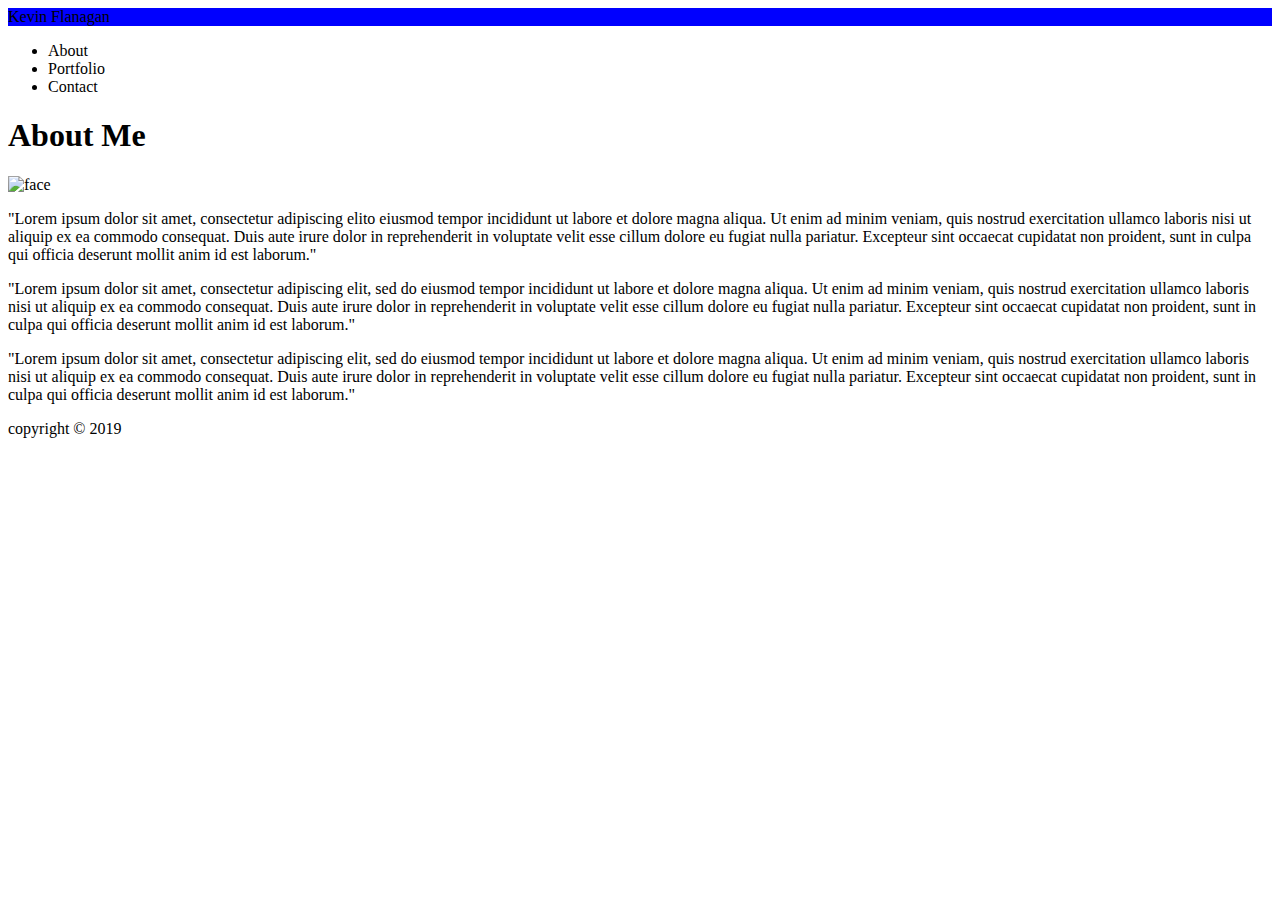
==== index.html @ 7e05cdb7 "first edit" ====
<!DOCTYPE html>
<html lang="en-us">
<head>
    <meta charset="utf-8">
    <title>About Me</title>
    <link rel="stylesheet" type="text/css" media="screen" href="assets/hw1-style.css">
    <!--<script type="text/javascript" src="assets/holder.js"></script>-->
</head>
<body>

<div class="header">
<div class="name">Kevin Flanagan</div> 
<nav class="nav">
    <ul>
        <li>About</li>
        <li>Portfolio</li>
        <li>Contact</li>
    </ul>
</nav>
   
</div>

<div class="content">

    <div class="about">
        <h1>About Me</h1>
        <div class="line"></div>
        <div class="main">
        <img src="http://placehold.it/150x100" alt="face">
<p>"Lorem ipsum dolor sit amet, consectetur adipiscing elito eiusmod tempor incididunt ut labore et dolore magna aliqua. Ut enim ad minim veniam, quis nostrud exercitation ullamco laboris nisi ut aliquip ex ea commodo consequat. Duis aute irure dolor in reprehenderit in voluptate velit esse cillum dolore eu fugiat nulla pariatur. Excepteur sint occaecat cupidatat non proident, sunt in culpa qui officia deserunt mollit anim id est laborum."</p>
<p>"Lorem ipsum dolor sit amet, consectetur adipiscing elit, sed do eiusmod tempor incididunt ut labore et dolore magna aliqua. Ut enim ad minim veniam, quis nostrud exercitation ullamco laboris nisi ut aliquip ex ea commodo consequat. Duis aute irure dolor in reprehenderit in voluptate velit esse cillum dolore eu fugiat nulla pariatur. Excepteur sint occaecat cupidatat non proident, sunt in culpa qui officia deserunt mollit anim id est laborum."</p>
<p>"Lorem ipsum dolor sit amet, consectetur adipiscing elit, sed do eiusmod tempor incididunt ut labore et dolore magna aliqua. Ut enim ad minim veniam, quis nostrud exercitation ullamco laboris nisi ut aliquip ex ea commodo consequat. Duis aute irure dolor in reprehenderit in voluptate velit esse cillum dolore eu fugiat nulla pariatur. Excepteur sint occaecat cupidatat non proident, sunt in culpa qui officia deserunt mollit anim id est laborum."</p>


        </div><!-- main -->
    </div><!--about-->

</div>




<!-- Parent for Content Blocks -->
<div class="clearfix">

</div>

<div class="copyright">
  copyright © 2019
</div>

</body>
</html>
---- assets/hw1-style.css ----
/**
 * HW 1
 **/


 .header{

 }
.name{
background: blue;

}
.nav{

}
.id{

}
.about{

}
.line{

}
.main{

}
.copyright{

}


/* clearfix is applied to the parent container to 'fix' the flow of the page */

.clearfix::after {
  content: "";
  display: block;
  clear: both;
}
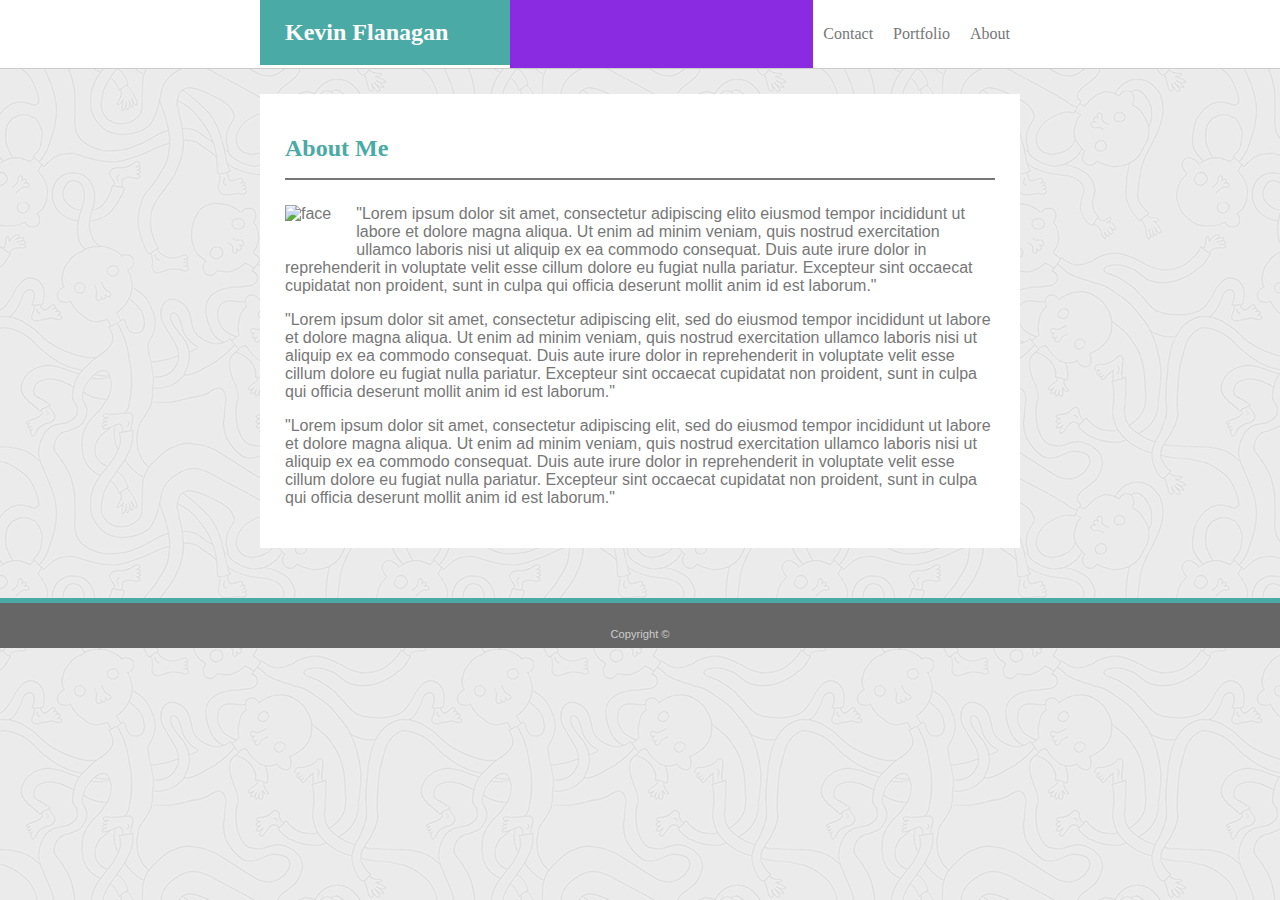
==== commit 5d782ba2: "fixed errors" ====
--- a/index.html
+++ b/index.html
@@ -1,53 +1,74 @@
 <!DOCTYPE html>
 <html lang="en-us">
-<head>
-    <meta charset="utf-8">
+  <head>
+    <meta charset="utf-8" />
     <title>About Me</title>
-    <link rel="stylesheet" type="text/css" media="screen" href="assets/hw1-style.css">
-    <!--<script type="text/javascript" src="assets/holder.js"></script>-->
-</head>
-<body>
-
-<div class="header">
-<div class="name">Kevin Flanagan</div> 
-<nav class="nav">
-    <ul>
-        <li>About</li>
-        <li>Portfolio</li>
-        <li>Contact</li>
-    </ul>
-</nav>
-   
-</div>
-
-<div class="content">
-
-    <div class="about">
+    <link
+      rel="stylesheet"
+      type="text/css"
+      media="screen"
+      href="assets/css/style.css"
+    />
+    <!--<script type="text/javascript" src="assets/images/holder.js"></script>-->
+  </head>
+  <body>
+    <div class="header">
+      <div class="headcontent">
+        <div class="name">Kevin Flanagan</div>
+        <nav class="nav">
+          <ul>
+            <li><a class="active" href="#">About</a></li>
+            <li><a href="portfolio.html">Portfolio</a></li>
+            <li><a href="contact.html">Contact</a></li>
+          </ul>
+        </nav>
+      </div>
+    </div>
+    <div class="content">
+      <div class="about">
         <h1>About Me</h1>
         <div class="line"></div>
         <div class="main">
-        <img src="http://placehold.it/150x100" alt="face">
-<p>"Lorem ipsum dolor sit amet, consectetur adipiscing elito eiusmod tempor incididunt ut labore et dolore magna aliqua. Ut enim ad minim veniam, quis nostrud exercitation ullamco laboris nisi ut aliquip ex ea commodo consequat. Duis aute irure dolor in reprehenderit in voluptate velit esse cillum dolore eu fugiat nulla pariatur. Excepteur sint occaecat cupidatat non proident, sunt in culpa qui officia deserunt mollit anim id est laborum."</p>
-<p>"Lorem ipsum dolor sit amet, consectetur adipiscing elit, sed do eiusmod tempor incididunt ut labore et dolore magna aliqua. Ut enim ad minim veniam, quis nostrud exercitation ullamco laboris nisi ut aliquip ex ea commodo consequat. Duis aute irure dolor in reprehenderit in voluptate velit esse cillum dolore eu fugiat nulla pariatur. Excepteur sint occaecat cupidatat non proident, sunt in culpa qui officia deserunt mollit anim id est laborum."</p>
-<p>"Lorem ipsum dolor sit amet, consectetur adipiscing elit, sed do eiusmod tempor incididunt ut labore et dolore magna aliqua. Ut enim ad minim veniam, quis nostrud exercitation ullamco laboris nisi ut aliquip ex ea commodo consequat. Duis aute irure dolor in reprehenderit in voluptate velit esse cillum dolore eu fugiat nulla pariatur. Excepteur sint occaecat cupidatat non proident, sunt in culpa qui officia deserunt mollit anim id est laborum."</p>
+          <img src="http://placehold.it/250x200" alt="face" />
 
+          "Lorem ipsum dolor sit amet, consectetur adipiscing elito eiusmod
+          tempor incididunt ut labore et dolore magna aliqua. Ut enim ad minim
+          veniam, quis nostrud exercitation ullamco laboris nisi ut aliquip ex
+          ea commodo consequat. Duis aute irure dolor in reprehenderit in
+          voluptate velit esse cillum dolore eu fugiat nulla pariatur. Excepteur
+          sint occaecat cupidatat non proident, sunt in culpa qui officia
+          deserunt mollit anim id est laborum."
 
-        </div><!-- main -->
-    </div><!--about-->
+          <p>
+            "Lorem ipsum dolor sit amet, consectetur adipiscing elit, sed do
+            eiusmod tempor incididunt ut labore et dolore magna aliqua. Ut enim
+            ad minim veniam, quis nostrud exercitation ullamco laboris nisi ut
+            aliquip ex ea commodo consequat. Duis aute irure dolor in
+            reprehenderit in voluptate velit esse cillum dolore eu fugiat nulla
+            pariatur. Excepteur sint occaecat cupidatat non proident, sunt in
+            culpa qui officia deserunt mollit anim id est laborum."
+          </p>
+          <p>
+            "Lorem ipsum dolor sit amet, consectetur adipiscing elit, sed do
+            eiusmod tempor incididunt ut labore et dolore magna aliqua. Ut enim
+            ad minim veniam, quis nostrud exercitation ullamco laboris nisi ut
+            aliquip ex ea commodo consequat. Duis aute irure dolor in
+            reprehenderit in voluptate velit esse cillum dolore eu fugiat nulla
+            pariatur. Excepteur sint occaecat cupidatat non proident, sunt in
+            culpa qui officia deserunt mollit anim id est laborum."
+          </p>
+        </div>
+        <!-- main -->
+      </div>
+      <!--about-->
+    </div>
+    <!--content-->
 
-</div>
+    <!-- Parent for Content Blocks -->
+    <div class="clearfix"></div>
 
-
-
-
-<!-- Parent for Content Blocks -->
-<div class="clearfix">
-
-</div>
-
-<div class="copyright">
-  copyright © 2019
-</div>
-
-</body>
-</html>+    <div class="copyright">
+      Copyright ©
+    </div>
+  </body>
+</html>
--- a/assets/css/style.css
+++ b/assets/css/style.css
@@ -0,0 +1,221 @@
+/**
+ * HW 1
+ **/
+
+/**
+   * Teal color (used for headings and backgrounds): `#4aaaa5`
+   * Regular font color (used for paragraphs and all text besides the headings): `#777777`
+   * Main header background color: `#ffffff`
+   * Main header border color: `#cccccc`
+   * Footer background color: `#666666`
+   * Main content background color: `#ffffff`
+   * Main content border color: `#dddddd`
+ **/
+
+body {
+  background-image: url("../images/bg.png");
+  font-family: Arial, Helvetica, sans-serif;
+  margin: 0;
+  padding: 0;
+  color: #777777;
+}
+
+.header {
+  font-family: Georgia, "Times New Roman", Times, serif;
+  background-color: #ffffff;
+  /* margin: 0 auto; */
+  /* height:100px; */
+  border-bottom: 1px solid #cccccc;
+  margin: 0;
+  padding: 0;
+  height: auto;
+}
+.headcontent{
+  width: 760px; /*****vchange to 960px ****/
+  margin: 0 auto;  
+  /* border: 1px solid green; */
+  /* height: auto; */
+  
+  
+}
+.name {
+  background: #4aaaa5;
+  font-weight: bold;
+  font-size: 1.5em;
+  width: 200px;
+  height: 100%;
+  /* text-align: center; */
+  margin: 0px; /****if this isn't in here, the bg for name doesn't fill top tp bottom****/
+  padding: 0 25px;
+  float: left;
+  color: #ffffff;
+  
+  line-height: 65px; 
+  /****hacked this to aling text in center.****/
+  
+}
+
+.nav {
+  margin: 0;
+  padding: 0;
+  overflow: hidden;
+  /* display: inline; */
+}
+
+.nav ul {
+  list-style: none;
+  margin: 0 0 0 0;
+  padding: 0px;
+  overflow: hidden;
+  background-color: blueviolet;
+  /* height: 100%; */
+}
+
+.nav li {
+  float: right;
+  background-color: #ffffff;  
+}
+
+.nav li a {
+  display: inline-block;/*conflicts if in li with the float?*/
+  color: #777777;
+  text-align: center;
+  padding: 25px 10px; /***** 15.5px hacked, why can't I fill full top to bottom? ****/
+  text-decoration: none;
+  
+  /* height: 100%; */
+}
+
+.nav li a:hover {
+  background-color: #eeeeee;
+  color: #4aaaa5;
+}
+
+.nav li a:hover:not(.active) {
+  background-color: #4aaaa5;
+  color: #ffffff;
+}
+
+.content {
+  width: 760px; /*****change to 960px ****/
+  margin: 25px auto 50px auto;
+  padding: 0; 
+  /* border: 1px solid purple; */
+  background-color: #ffffff;
+  overflow: auto;/****??***/
+}
+
+.about {
+  /* margin: 0 auto; */
+  padding: 25px;
+  /* border: 1px solid green; */
+  /* float: left; */
+}
+
+
+
+h1{
+  color: #4aaaa5;
+  font-family: Georgia, "Times New Roman", Times, serif;
+  font-size: 1.5em;
+}
+.hidden {
+  display: none;
+}
+
+.line {
+  border: 1px solid #777777;
+}
+
+.main {
+  width: 100%;
+  overflow: auto;
+  clear: both;
+  color: #777777;
+  
+  /* background: #394549; */
+  /* border: 1px solid orangered; */
+  padding-top: 25px;
+}
+.main img {
+  float:left;
+  padding: 0 25px 25px 0;
+}
+.copyright {
+  border-top: 5px solid #4aaaa5;
+  /* margin: 0 auto; */
+  text-align: center;
+  color: #cccccc;
+  padding: 25px 0 8px 0;
+  background-color: #666666;
+  font-size: .7em;
+  
+}
+
+/* clearfix is applied to the parent container to 'fix' the flow of the page */
+
+.clearfix::after {
+  content: "";
+  display: block;
+  clear: both;
+}
+
+
+#name, #email{
+  width: 97%; 
+  padding: 8px;
+  border: 1px solid #ccc; 
+  margin-top: 6px; 
+  margin-bottom: 6px;
+  margin-right: 0;
+}
+
+#message{
+  width: 97%;
+  height: 150px;  
+  padding: 8px;
+  border: 1px solid #ccc; 
+  margin-top: 6px; 
+  margin-bottom: 6px;
+  margin-right: 0;
+    
+} 
+
+.button{
+  background-color: #4aaaa5;
+  height: 25px;
+  /* width: 50px;
+  padding: 10px; */
+  color: #ffffff;
+  
+}
+
+.portfolio img {
+  vertical-align: middle;
+  /* border-style: none; */
+}
+
+.portfolio {
+  /* position: relative;   */
+  /* background: darkgray; */
+  width: 33.3%;
+
+} 
+
+.title {
+  float: left;
+  width: 249px;
+  height: 40px;
+  padding: 15px 0 0 0;
+  /* margin-left: 30px; */
+  /* text-decoration-color: white; */
+  color: white;
+  background: #4aaaa5;
+  /* border: 1px solid #eee; */
+  position: relative;
+  z-index: 9;
+  top:-95px;
+  /* left: -30px; */
+  margin: 0 auto;
+  text-align: center;
+}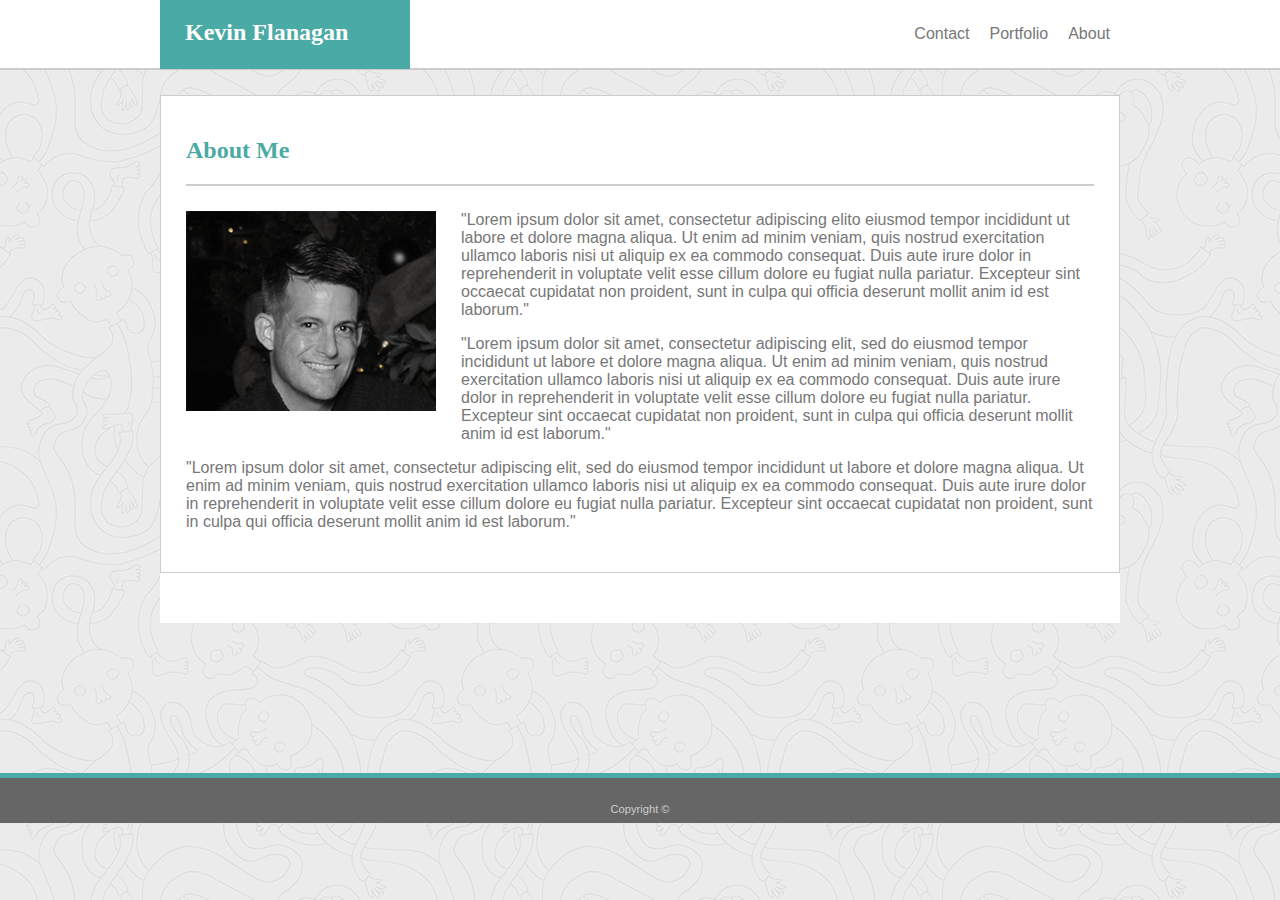
==== commit 83ddbf77: "push before cleaning up" ====
--- a/index.html
+++ b/index.html
@@ -29,7 +29,7 @@
         <h1>About Me</h1>
         <div class="line"></div>
         <div class="main">
-          <img src="http://placehold.it/250x200" alt="face" />
+          <img src="./assets/images/profile_250x200.png" alt="face" />
 
           "Lorem ipsum dolor sit amet, consectetur adipiscing elito eiusmod
           tempor incididunt ut labore et dolore magna aliqua. Ut enim ad minim
@@ -61,13 +61,14 @@
         <!-- main -->
       </div>
       <!--about-->
+      <div class="push"></div>
     </div>
     <!--content-->
 
     <!-- Parent for Content Blocks -->
     <div class="clearfix"></div>
-
-    <div class="copyright">
+    
+    <div class="footer">
       Copyright ©
     </div>
   </body>
--- a/assets/css/style.css
+++ b/assets/css/style.css
@@ -21,17 +21,17 @@
 }
 
 .header {
-  font-family: Georgia, "Times New Roman", Times, serif;
+  /* font-family: Georgia, "Times New Roman", Times, serif; */
   background-color: #ffffff;
   /* margin: 0 auto; */
   /* height:100px; */
-  border-bottom: 1px solid #cccccc;
+  border-bottom: 2px solid #cccccc;
   margin: 0;
   padding: 0;
   height: auto;
 }
 .headcontent{
-  width: 760px; /*****vchange to 960px ****/
+  width: 960px; /*****vchange to 960px ****/
   margin: 0 auto;  
   /* border: 1px solid green; */
   /* height: auto; */
@@ -39,11 +39,12 @@
   
 }
 .name {
+  font-family: Georgia, "Times New Roman", Times, serif;
   background: #4aaaa5;
   font-weight: bold;
   font-size: 1.5em;
   width: 200px;
-  height: 100%;
+  height: 69px;
   /* text-align: center; */
   margin: 0px; /****if this isn't in here, the bg for name doesn't fill top tp bottom****/
   padding: 0 25px;
@@ -67,7 +68,7 @@
   margin: 0 0 0 0;
   padding: 0px;
   overflow: hidden;
-  background-color: blueviolet;
+  /* background-color: blueviolet; */
   /* height: 100%; */
 }
 
@@ -97,18 +98,19 @@
 }
 
 .content {
-  width: 760px; /*****change to 960px ****/
-  margin: 25px auto 50px auto;
+  width: 960px; /*****change to 960px ****/
+  margin: 25px auto 150px auto;
   padding: 0; 
   /* border: 1px solid purple; */
   background-color: #ffffff;
   overflow: auto;/****??***/
+  
 }
 
 .about {
   /* margin: 0 auto; */
   padding: 25px;
-  /* border: 1px solid green; */
+  border: 1px solid #cccccc;
   /* float: left; */
 }
 
@@ -118,13 +120,14 @@
   color: #4aaaa5;
   font-family: Georgia, "Times New Roman", Times, serif;
   font-size: 1.5em;
+  margin-bottom: 20px;
 }
 .hidden {
   display: none;
 }
 
 .line {
-  border: 1px solid #777777;
+  border: 1px solid #cccccc;
 }
 
 .main {
@@ -141,17 +144,21 @@
   float:left;
   padding: 0 25px 25px 0;
 }
-.copyright {
+.footer {
   border-top: 5px solid #4aaaa5;
   /* margin: 0 auto; */
   text-align: center;
   color: #cccccc;
   padding: 25px 0 8px 0;
   background-color: #666666;
-  font-size: .7em;
-  
-}
-
+  font-size: .7em;  
+  
+
+}
+.push{
+  
+  height: 50px;
+}
 /* clearfix is applied to the parent container to 'fix' the flow of the page */
 
 .clearfix::after {
@@ -178,14 +185,15 @@
   margin-top: 6px; 
   margin-bottom: 6px;
   margin-right: 0;
+  overflow: scroll;
     
 } 
 
 .button{
   background-color: #4aaaa5;
-  height: 25px;
-  /* width: 50px;
-  padding: 10px; */
+  height: 30px;
+  width: 70px;
+  /* padding: 10px;  */
   color: #ffffff;
   
 }
@@ -204,9 +212,9 @@
 
 .title {
   float: left;
-  width: 249px;
+  width: 250px;
   height: 40px;
-  padding: 15px 0 0 0;
+  padding: 18px 0 0 0;
   /* margin-left: 30px; */
   /* text-decoration-color: white; */
   color: white;
@@ -218,4 +226,5 @@
   /* left: -30px; */
   margin: 0 auto;
   text-align: center;
+  font-family: Georgia, "Times New Roman", Times, serif;
 }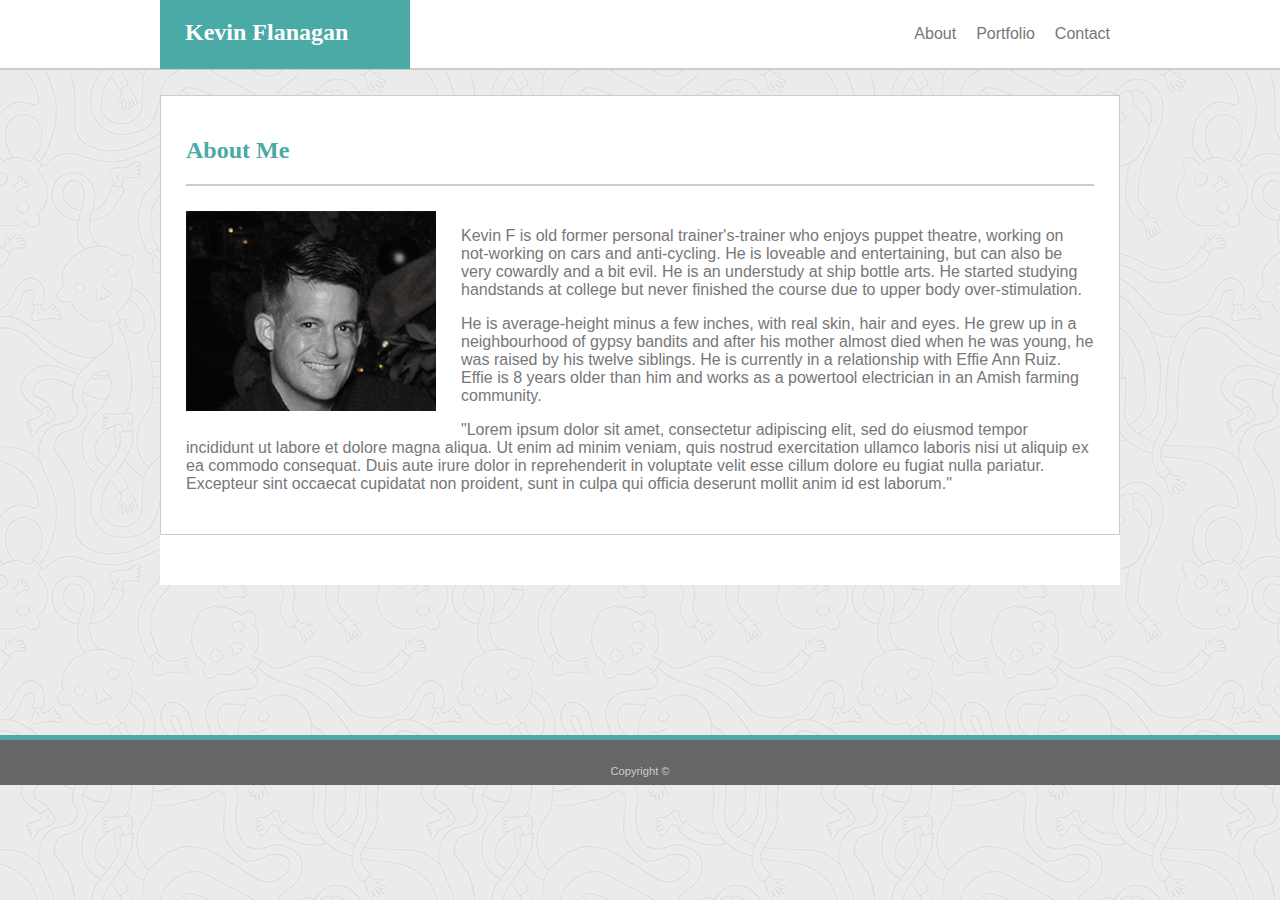
==== commit 357d34f6: "Final Cleanup" ====
--- a/index.html
+++ b/index.html
@@ -9,7 +9,7 @@
       media="screen"
       href="assets/css/style.css"
     />
-    <!--<script type="text/javascript" src="assets/images/holder.js"></script>-->
+    <script type="text/javascript" src="assets/images/holder.js"></script>
   </head>
   <body>
     <div class="header">
@@ -17,9 +17,9 @@
         <div class="name">Kevin Flanagan</div>
         <nav class="nav">
           <ul>
+            <li><a href="contact.html">Contact</a></li>
+            <li><a href="portfolio.html">Portfolio</a></li>
             <li><a class="active" href="#">About</a></li>
-            <li><a href="portfolio.html">Portfolio</a></li>
-            <li><a href="contact.html">Contact</a></li>
           </ul>
         </nav>
       </div>
@@ -30,23 +30,20 @@
         <div class="line"></div>
         <div class="main">
           <img src="./assets/images/profile_250x200.png" alt="face" />
-
-          "Lorem ipsum dolor sit amet, consectetur adipiscing elito eiusmod
-          tempor incididunt ut labore et dolore magna aliqua. Ut enim ad minim
-          veniam, quis nostrud exercitation ullamco laboris nisi ut aliquip ex
-          ea commodo consequat. Duis aute irure dolor in reprehenderit in
-          voluptate velit esse cillum dolore eu fugiat nulla pariatur. Excepteur
-          sint occaecat cupidatat non proident, sunt in culpa qui officia
-          deserunt mollit anim id est laborum."
-
+         
           <p>
-            "Lorem ipsum dolor sit amet, consectetur adipiscing elit, sed do
-            eiusmod tempor incididunt ut labore et dolore magna aliqua. Ut enim
-            ad minim veniam, quis nostrud exercitation ullamco laboris nisi ut
-            aliquip ex ea commodo consequat. Duis aute irure dolor in
-            reprehenderit in voluptate velit esse cillum dolore eu fugiat nulla
-            pariatur. Excepteur sint occaecat cupidatat non proident, sunt in
-            culpa qui officia deserunt mollit anim id est laborum."
+            Kevin F is old former personal trainer's-trainer who enjoys puppet theatre,
+            working on not-working on cars and anti-cycling. He is loveable and entertaining, but
+            can also be very cowardly and a bit evil. He is an understudy at ship bottle arts. He
+            started studying handstands at college but never finished the
+            course due to upper body over-stimulation. 
+          </p>
+          <p>
+            He is average-height minus a few inches, with real skin, hair and eyes. He grew
+            up in a neighbourhood of gypsy bandits and after his mother almost died when he
+            was young, he was raised by his twelve siblings.  He is currently in a
+            relationship with Effie Ann Ruiz. Effie is 8 years older than him
+            and works as a powertool electrician in an Amish farming community. 
           </p>
           <p>
             "Lorem ipsum dolor sit amet, consectetur adipiscing elit, sed do
@@ -67,7 +64,7 @@
 
     <!-- Parent for Content Blocks -->
     <div class="clearfix"></div>
-    
+
     <div class="footer">
       Copyright ©
     </div>
--- a/assets/css/style.css
+++ b/assets/css/style.css
@@ -21,23 +21,17 @@
 }
 
 .header {
-  /* font-family: Georgia, "Times New Roman", Times, serif; */
   background-color: #ffffff;
-  /* margin: 0 auto; */
-  /* height:100px; */
   border-bottom: 2px solid #cccccc;
   margin: 0;
   padding: 0;
   height: auto;
 }
 .headcontent{
-  width: 960px; /*****vchange to 960px ****/
+  width: 960px; 
   margin: 0 auto;  
-  /* border: 1px solid green; */
-  /* height: auto; */
-  
-  
-}
+}
+
 .name {
   font-family: Georgia, "Times New Roman", Times, serif;
   background: #4aaaa5;
@@ -45,12 +39,10 @@
   font-size: 1.5em;
   width: 200px;
   height: 69px;
-  /* text-align: center; */
-  margin: 0px; /****if this isn't in here, the bg for name doesn't fill top tp bottom****/
+  margin: 0px; 
   padding: 0 25px;
   float: left;
   color: #ffffff;
-  
   line-height: 65px; 
   /****hacked this to aling text in center.****/
   
@@ -68,8 +60,6 @@
   margin: 0 0 0 0;
   padding: 0px;
   overflow: hidden;
-  /* background-color: blueviolet; */
-  /* height: 100%; */
 }
 
 .nav li {
@@ -78,13 +68,11 @@
 }
 
 .nav li a {
-  display: inline-block;/*conflicts if in li with the float?*/
+  display: inline-block;
   color: #777777;
   text-align: center;
-  padding: 25px 10px; /***** 15.5px hacked, why can't I fill full top to bottom? ****/
-  text-decoration: none;
-  
-  /* height: 100%; */
+  padding: 25px 10px;
+  text-decoration: none;  
 }
 
 .nav li a:hover {
@@ -98,20 +86,17 @@
 }
 
 .content {
-  width: 960px; /*****change to 960px ****/
+  width: 960px; 
   margin: 25px auto 150px auto;
   padding: 0; 
-  /* border: 1px solid purple; */
   background-color: #ffffff;
-  overflow: auto;/****??***/
+  overflow: auto;
   
 }
 
 .about {
-  /* margin: 0 auto; */
   padding: 25px;
   border: 1px solid #cccccc;
-  /* float: left; */
 }
 
 
@@ -135,9 +120,6 @@
   overflow: auto;
   clear: both;
   color: #777777;
-  
-  /* background: #394549; */
-  /* border: 1px solid orangered; */
   padding-top: 25px;
 }
 .main img {
@@ -146,7 +128,6 @@
 }
 .footer {
   border-top: 5px solid #4aaaa5;
-  /* margin: 0 auto; */
   text-align: center;
   color: #cccccc;
   padding: 25px 0 8px 0;
@@ -159,14 +140,13 @@
   
   height: 50px;
 }
+
 /* clearfix is applied to the parent container to 'fix' the flow of the page */
-
 .clearfix::after {
   content: "";
   display: block;
   clear: both;
 }
-
 
 #name, #email{
   width: 97%; 
@@ -186,28 +166,22 @@
   margin-bottom: 6px;
   margin-right: 0;
   overflow: scroll;
-    
 } 
 
 .button{
   background-color: #4aaaa5;
   height: 30px;
   width: 70px;
-  /* padding: 10px;  */
   color: #ffffff;
   
 }
 
 .portfolio img {
   vertical-align: middle;
-  /* border-style: none; */
 }
 
 .portfolio {
-  /* position: relative;   */
-  /* background: darkgray; */
   width: 33.3%;
-
 } 
 
 .title {
@@ -215,15 +189,11 @@
   width: 250px;
   height: 40px;
   padding: 18px 0 0 0;
-  /* margin-left: 30px; */
-  /* text-decoration-color: white; */
   color: white;
   background: #4aaaa5;
-  /* border: 1px solid #eee; */
   position: relative;
   z-index: 9;
   top:-95px;
-  /* left: -30px; */
   margin: 0 auto;
   text-align: center;
   font-family: Georgia, "Times New Roman", Times, serif;
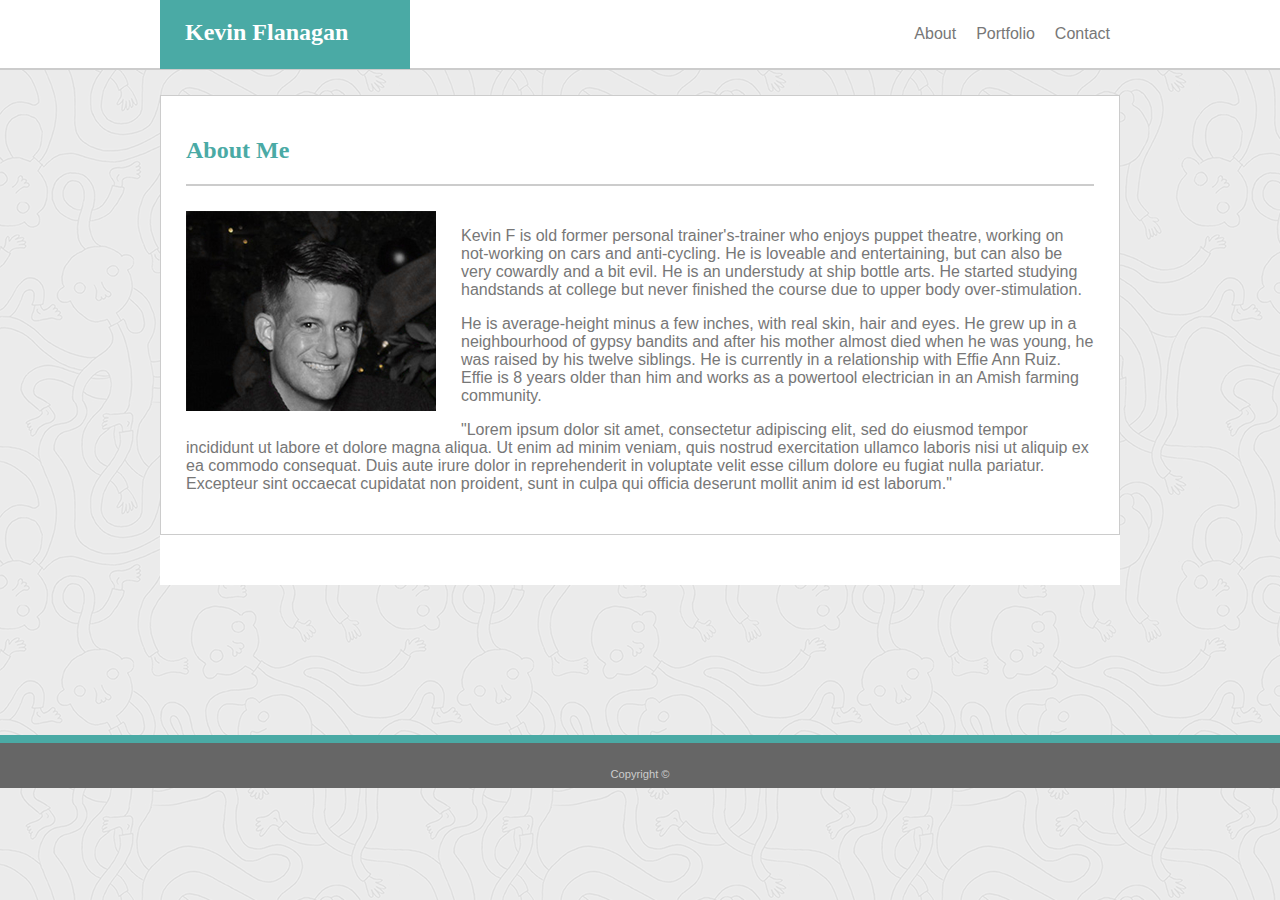
==== commit 0e8a642e: "commented css removed" ====
--- a/index.html
+++ b/index.html
@@ -9,7 +9,6 @@
       media="screen"
       href="assets/css/style.css"
     />
-    <script type="text/javascript" src="assets/images/holder.js"></script>
   </head>
   <body>
     <div class="header">
--- a/assets/css/style.css
+++ b/assets/css/style.css
@@ -127,7 +127,7 @@
   padding: 0 25px 25px 0;
 }
 .footer {
-  border-top: 5px solid #4aaaa5;
+  border-top: 8px solid #4aaaa5;
   text-align: center;
   color: #cccccc;
   padding: 25px 0 8px 0;
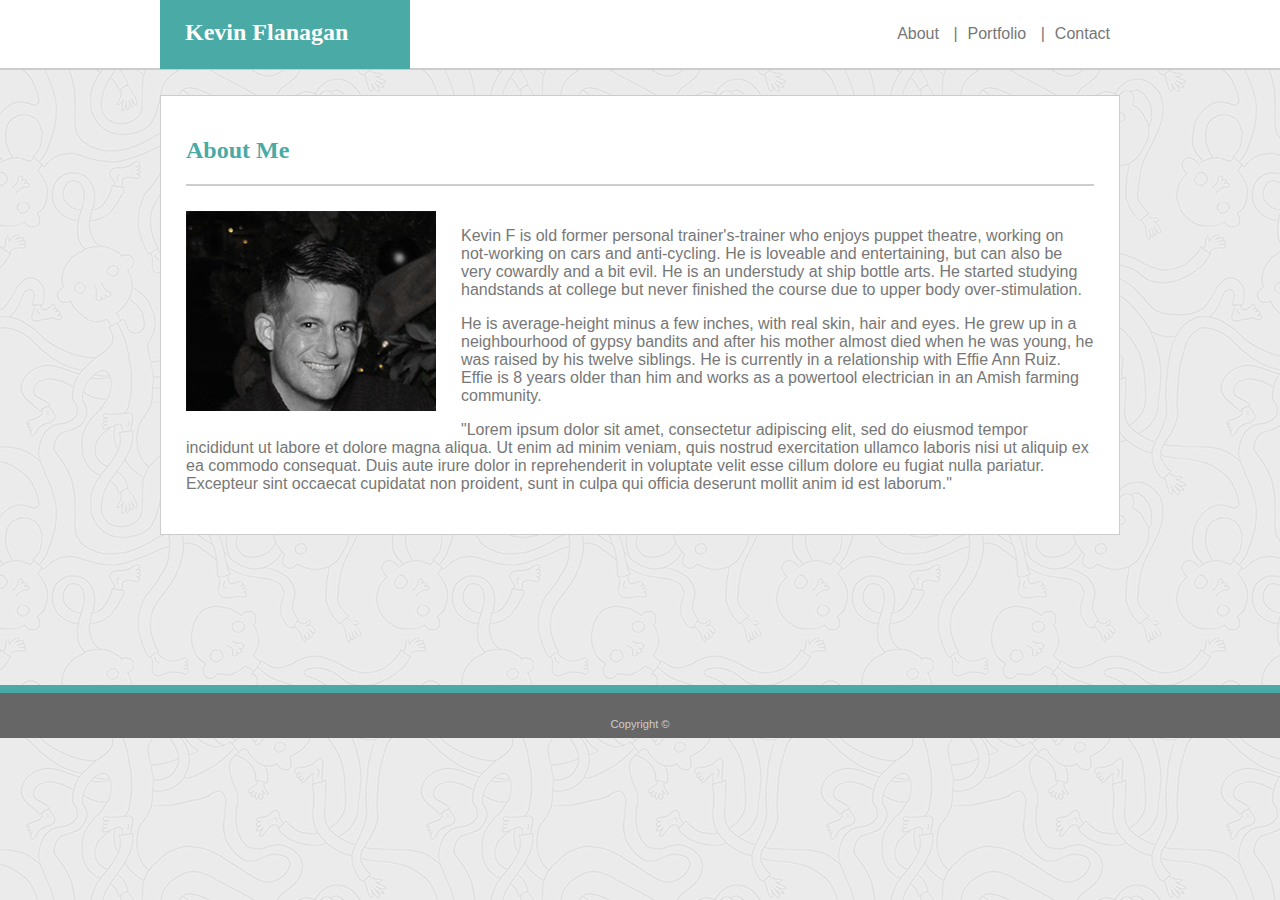
==== commit 2b0e6b36: "fixed | in nav" ====
--- a/index.html
+++ b/index.html
@@ -17,8 +17,8 @@
         <nav class="nav">
           <ul>
             <li><a href="contact.html">Contact</a></li>
-            <li><a href="portfolio.html">Portfolio</a></li>
-            <li><a class="active" href="#">About</a></li>
+            <li><a href="portfolio.html">Portfolio</a> | </li>
+            <li><a class="active" href="#">About</a> | </li>
           </ul>
         </nav>
       </div>
--- a/assets/css/style.css
+++ b/assets/css/style.css
@@ -18,6 +18,7 @@
   margin: 0;
   padding: 0;
   color: #777777;
+  position: relative;
 }
 
 .header {
@@ -133,12 +134,12 @@
   padding: 25px 0 8px 0;
   background-color: #666666;
   font-size: .7em;  
-  
-
+  position: absolute;
+  width: 100%;
 }
 .push{
   
-  height: 50px;
+  /* height: 50px; */
 }
 
 /* clearfix is applied to the parent container to 'fix' the flow of the page */
